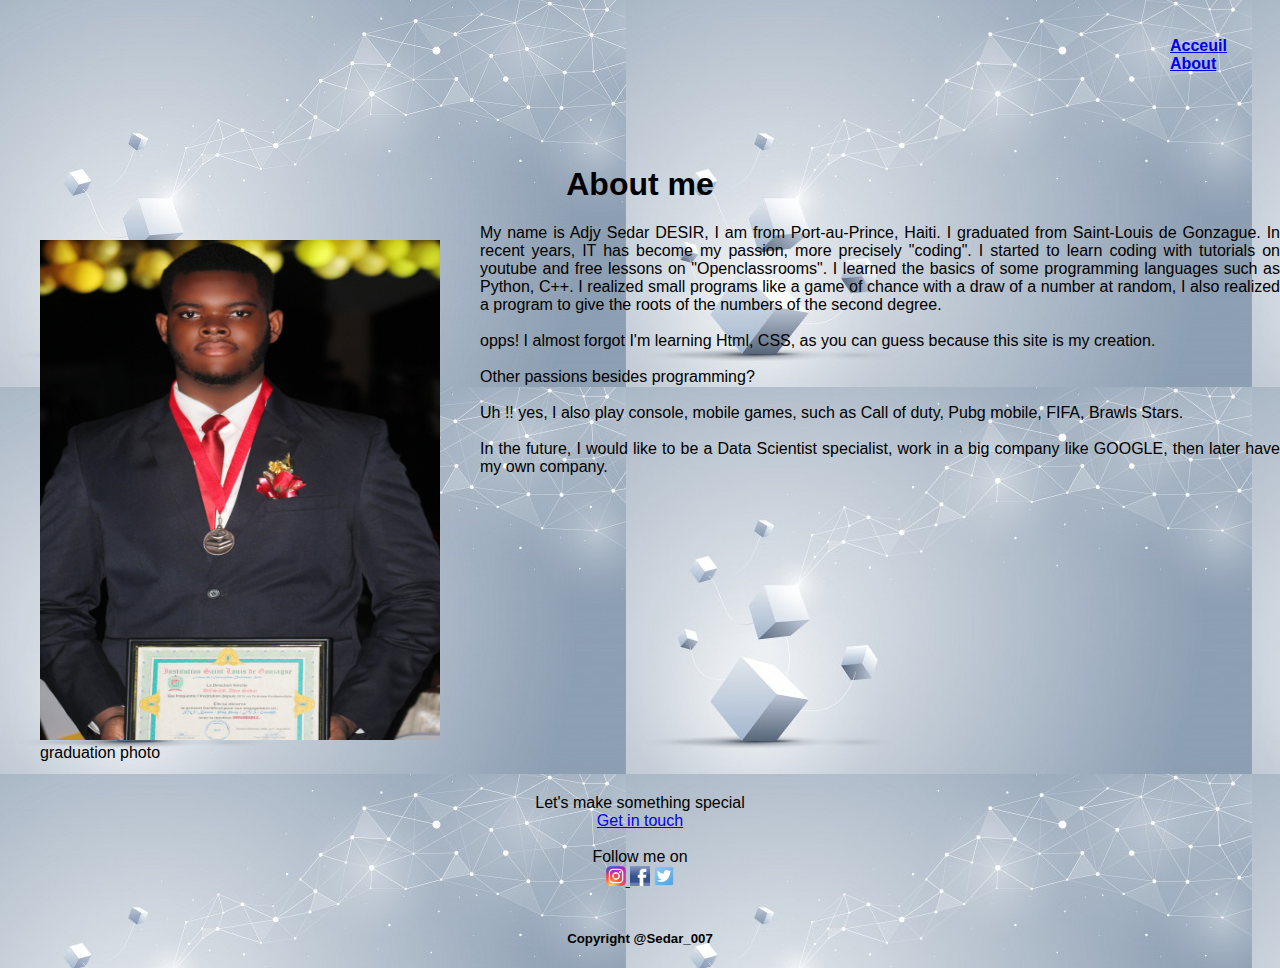
==== about.html @ 611bf277 "Updatee" ====
<!DOCTYPE html>
<html lang=en>
	<head>
		<meta charset="UTF-8" />
		<meta http-equiv=X-UA-Compatible content="IE=edge">
		<meta name=viewport content="width=device-width,initial-scale=1">
		<link rel="stylesheet" href="backup.css" />
		<title>About</title>
	
	</head>
	<body background="photos/Background.jpg"> 
	<div id="bloc_page">
		<header>
		<div id="logo">
			<!--<img src="photos/logo.png" height="100" width="250">-->
			</div>
		<nav>
			<ul>
				<h4>
					<li><a href="index.html">Acceuil</a></li>
					<li><a href="about.html">About</a></li>
					
				</h4>
			</ul>
		</nav>
		</header>
		<p>
		<br> <center><h1>About me<br></h1></center>
		<div id="conteneur">
			<div id="photo_about">
			<figure>
			<img src="photos/20-min.jpg" height="500" width="400" >
			<figcaption> graduation photo </figcaption>
			</figure>
			</div>
			<div id="about">
			
			My name is Adjy Sedar DESIR, I am from Port-au-Prince, Haiti. I graduated from Saint-Louis de Gonzague. In recent years, IT has become my passion, more precisely "coding". I started to learn coding with tutorials on youtube and free lessons on "Openclassrooms".
			I learned the basics of some programming languages ​​such as Python, C++. I realized small programs like a game of chance with a draw of a number at random, I also realized a program to give the roots of the numbers of the second degree.<br><br>

			opps! I almost forgot I'm learning Html, CSS, as you can guess because this site is my creation.<br><br>
			Other passions besides programming?<br><br>
			Uh !! yes, I also play console, mobile games, such as Call of duty, Pubg mobile, FIFA, Brawls Stars.<br><br>

			In the future, I would like to be a Data Scientist specialist, work in a big company like GOOGLE, then later have my own company.<br><br>
			 
			</div>
			</div>
			<!--I invite you to participate in a very important course on EXCEL advance that I am one of organizers,<a href="https://youtu.be/80vZ2CVDITs"> CLick on the link</a><br><br>
			My father is working in Marmelade, where he install a phytoepuration bassin to raise fish <a href="https://m.facebook.com/story.php?story_fbid=295511427529439&id=100012117521302"> CLick on the link to see it</a><br>-->
			
		</p>
		<footer>
			<center>Let's make something special<br>
				<a href="Feed.html">Get in touch</a></center>
		 
			<center><br>Follow me on<br>
		 <a href="https://instagram.com/sedar_007" title=" See Instagram photos and videos from Sedar"target="_blank"><img src="photos/instagram.png" height="20" width="20">
		</a> <a href="https://www.facebook.com/adjysedar.desir" title="See Facebook photos and videos from Sedar"target="_blank"><img src="photos/facebook.jpg" height="20" width="20"></a> 
		<a href="https://twitter.com/sedar_007?s=09" title="See Tweets from Sedar"target="_blank"><img src="photos/twitter.png" height="20" width="20"></a><br>
			<!--<a href="contact.html">Contact</a>--><br> <h5> Copyright @Sedar_007</h5></center>
		</footer>
		</div>
	</body>
</html>
---- backup.css ----
/*p
{
	color: blue;
	font-size: 1.3 em;
	font-family: Impact, "Arial Black";
}
*/
/*
p
{
	border: 3px blue solid ;
	border-radius: 10px 5px 10px 5px;
}
*/

#conteneur
{
	display: flex;
	
}
#about
{
	display: flex;
	
	text-align: justify;

	
}

section
{
	
	background-color: #ccc;
	
	
}
/*	
nav
{	
	position: fixed;
	top:0px;
	right:0px;
	width: 150px;
	border: 1px solid blue;
}
*/
nav ul
{
	list-style-type: none;
	display:flex;
	right:100px;
	top:2px;
}
#fin
{
	
}
/*
.instagram
{
	border:2px solid;
}
.twitter
{
	border:2px solid;
}
.snapchat
{
	border:2px solid;
}
.tiktok
{
	border:2px solid;
}
.facebook
{
	border:2px solid;
}
*/
/*
#liste_lien
{
	display:flex;
	flex-direction:column;
	justify-content: space-between;
	border:2px solid #444;
	height:200px;
	background-color:gray;
	
}
.element
{
	width:250px;
	height:40px;
}
.element:nth-child(1)
{
	background-color:blue;
	margin:auto;
}
.element:nth-child(2)
{
	background-color:red;
}
.element:nth-child(3)
{
	background-color:green;
}
.element:nth-child(4)
{
	background-color:yellow;
}
.element:nth-child(5)
{
	background-color:brown;
}
*/
nav
{
	
	top:0px;
	right:0px;
	width: 150px;
	
}

body {
	font-family:'Trebuchet', Arial, sans-serif;
	color:#181818;
	width:auto;
	margin: auto;
	color:black;
	background-color:white;
	background-image:photos/Background.jpg;
	margin:0;
}
header
{
	display: flex;
	justify-content:space-between;
	align-items: flex-end;
	
	
	
}
#logo
{
	display:flex;
	flex-direction:row;
	align-items:baseline;
}
#bloc_page
	{
		width:auto;
		margin: auto;
	}

@media screen and (max-width: 1024px)
{
	#bloc_page
	{
		width:auto;
		margin: auto;
	}

	nav ul
	{
		flex-direction: column;
	}
	nav li
	{
		padding-left:4px;
	}
	nav a 
	{
		font-size:1.1 em;
		
	}
	nav a:hover
	{
		border-bottom:0;
	}
	#conteneur
	{
		display : flex;
		flex-direction:column;
		margin: auto;
	}
	#photo_about
	{
		margin: auto;
	}
	#about
	{
		display: flex;
	
		justify-content: center;
		text-align:justify;
		margin: auto;

	
	}
	
}
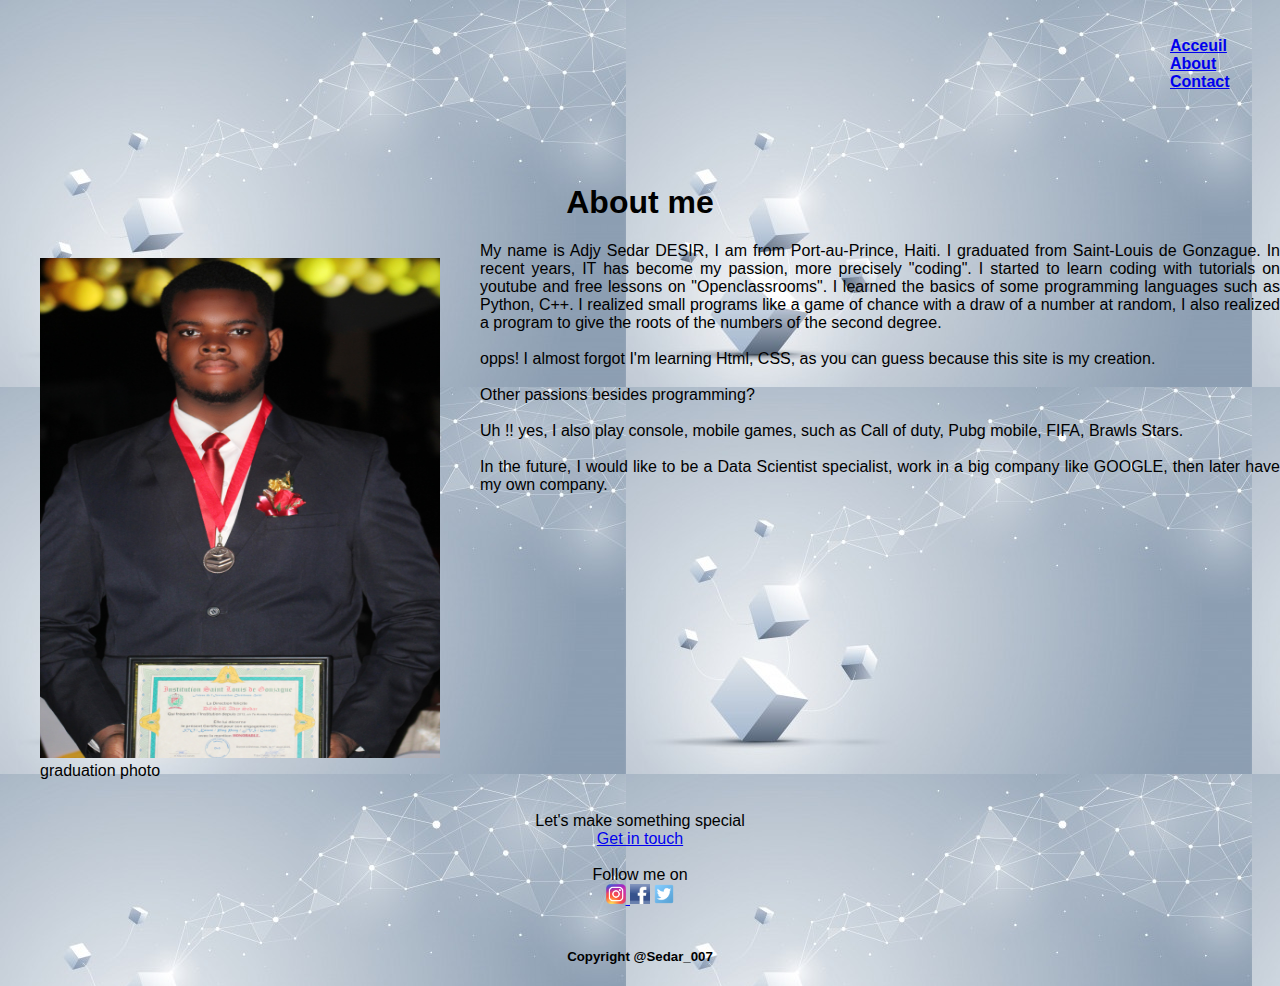
==== commit 6e2d421e: "Updateee1" ====
--- a/about.html
+++ b/about.html
@@ -19,6 +19,7 @@
 				<h4>
 					<li><a href="index.html">Acceuil</a></li>
 					<li><a href="about.html">About</a></li>
+					<li><a href="contact.html">Contact</a></li> 
 					
 				</h4>
 			</ul>
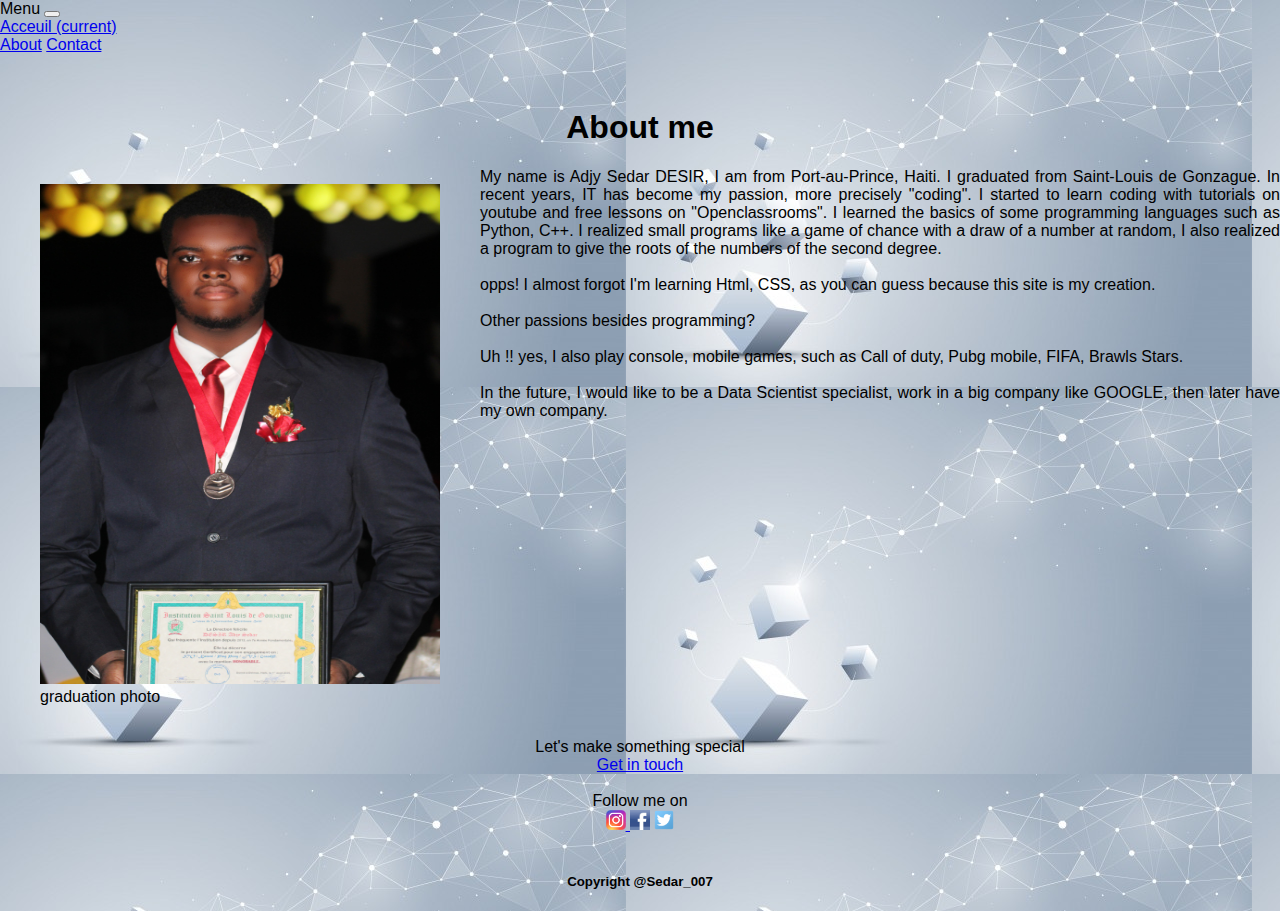
==== commit 67bea685: "Update Boostrap" ====
--- a/about.html
+++ b/about.html
@@ -3,27 +3,44 @@
 	<head>
 		<meta charset="UTF-8" />
 		<meta http-equiv=X-UA-Compatible content="IE=edge">
-		<meta name=viewport content="width=device-width,initial-scale=1">
+		<meta name="viewport" content="width=device-width, initial-scale=1, shrink-to-fit=no">
+		<script data-ad-client="ca-pub-9556998692053434" async src="https://pagead2.googlesyndication.com/pagead/js/adsbygoogle.js"></script>
 		<link rel="stylesheet" href="backup.css" />
+		<link rel="stylesheet" href="https://cdn.jsdelivr.net/npm/bootstrap@4.5.3/dist/css/bootstrap.min.css" integrity="sha384-TX8t27EcRE3e/ihU7zmQxVncDAy5uIKz4rEkgIXeMed4M0jlfIDPvg6uqKI2xXr2" crossorigin="anonymous">
+		
 		<title>About</title>
 	
 	</head>
 	<body background="photos/Background.jpg"> 
+		<nav class="navbar navbar-expand-lg navbar-light ">
+			<a class="navbar-brand" >Menu</a>
+			<button class="navbar-toggler" type="button" data-toggle="collapse" data-target="#navbarNavAltMarkup" aria-controls="navbarNavAltMarkup" aria-expanded="false" aria-label="Toggle navigation">
+			  <span class="navbar-toggler-icon"></span>
+			</button>
+			<div class="collapse navbar-collapse" id="navbarNavAltMarkup">
+			  <div class="navbar-nav">
+				<a class="nav-link active" href="index.html">Acceuil <span class="sr-only">(current)</span></a>
+				<a class="nav-link" href="about.html">About</a>
+				<a class="nav-link" href="contact.html">Contact</a>
+				
+			  </div>
+			</div>
+		  </nav>
+		<script src="https://code.jquery.com/jquery-3.5.1.slim.min.js" integrity="sha384-DfXdz2htPH0lsSSs5nCTpuj/zy4C+OGpamoFVy38MVBnE+IbbVYUew+OrCXaRkfj" crossorigin="anonymous"></script>
+			<script src="https://cdn.jsdelivr.net/npm/bootstrap@4.5.3/dist/js/bootstrap.bundle.min.js" integrity="sha384-ho+j7jyWK8fNQe+A12Hb8AhRq26LrZ/JpcUGGOn+Y7RsweNrtN/tE3MoK7ZeZDyx" crossorigin="anonymous"></script>
+		
+			<!-- Option 2: jQuery, Popper.js, and Bootstrap JS
+			<script src="https://code.jquery.com/jquery-3.5.1.slim.min.js" integrity="sha384-DfXdz2htPH0lsSSs5nCTpuj/zy4C+OGpamoFVy38MVBnE+IbbVYUew+OrCXaRkfj" crossorigin="anonymous"></script>
+			<script src="https://cdn.jsdelivr.net/npm/popper.js@1.16.1/dist/umd/popper.min.js" integrity="sha384-9/reFTGAW83EW2RDu2S0VKaIzap3H66lZH81PoYlFhbGU+6BZp6G7niu735Sk7lN" crossorigin="anonymous"></script>
+			<script src="https://cdn.jsdelivr.net/npm/bootstrap@4.5.3/dist/js/bootstrap.min.js" integrity="sha384-w1Q4orYjBQndcko6MimVbzY0tgp4pWB4lZ7lr30WKz0vr/aWKhXdBNmNb5D92v7s" crossorigin="anonymous"></script>
+			-->
+
 	<div id="bloc_page">
 		<header>
 		<div id="logo">
 			<!--<img src="photos/logo.png" height="100" width="250">-->
 			</div>
-		<nav>
-			<ul>
-				<h4>
-					<li><a href="index.html">Acceuil</a></li>
-					<li><a href="about.html">About</a></li>
-					<li><a href="contact.html">Contact</a></li> 
-					
-				</h4>
-			</ul>
-		</nav>
+		
 		</header>
 		<p>
 		<br> <center><h1>About me<br></h1></center>
@@ -47,6 +64,8 @@
 			 
 			</div>
 			</div>
+			<script src="https://apps.elfsight.com/p/platform.js" defer></script>
+			<div class="elfsight-app-4fd67bff-f6c3-4b98-bff5-2dfe1fdde820"></div>
 			<!--I invite you to participate in a very important course on EXCEL advance that I am one of organizers,<a href="https://youtu.be/80vZ2CVDITs"> CLick on the link</a><br><br>
 			My father is working in Marmelade, where he install a phytoepuration bassin to raise fish <a href="https://m.facebook.com/story.php?story_fbid=295511427529439&id=100012117521302"> CLick on the link to see it</a><br>-->
 			
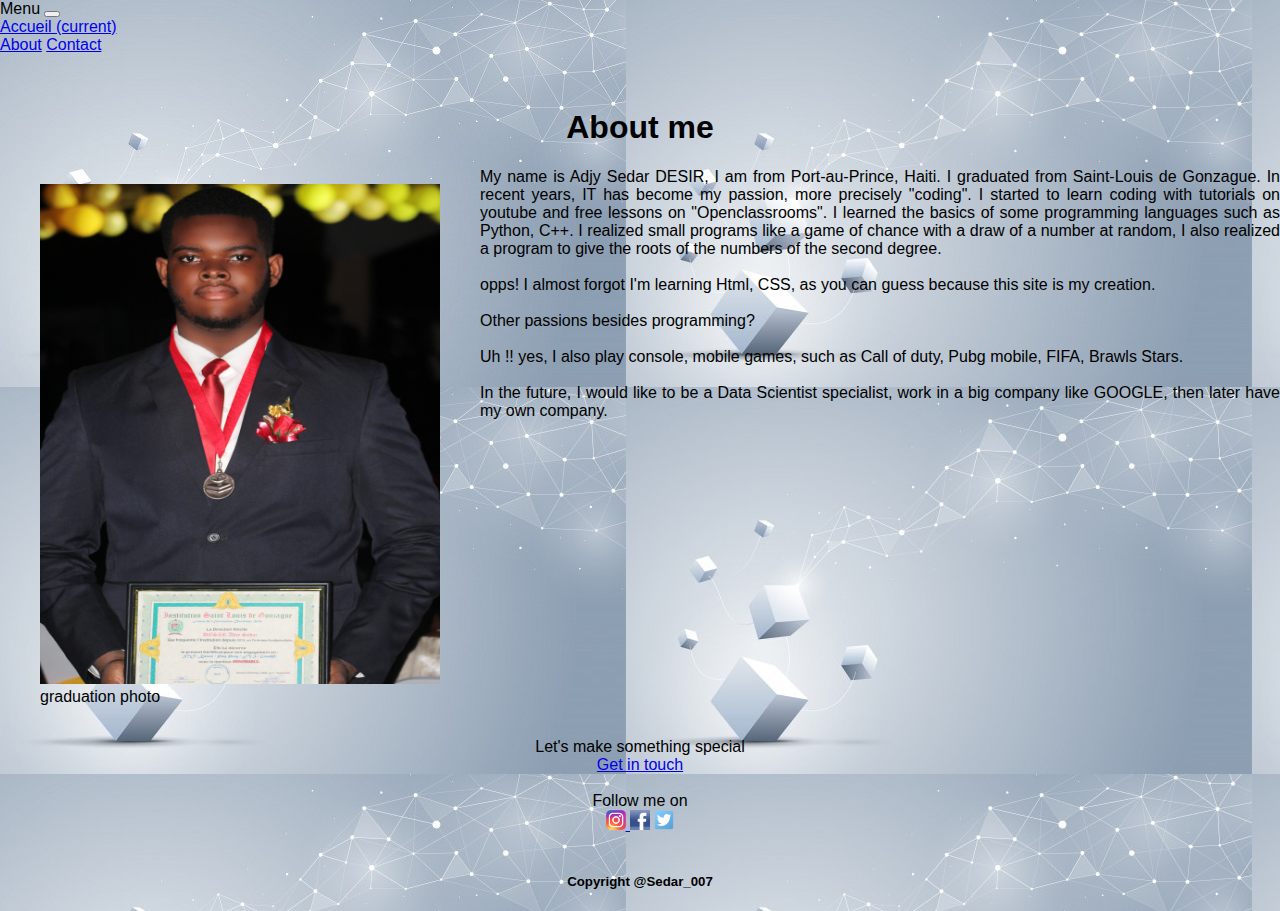
==== commit 56326cc5: "Update Boostrap." ====
--- a/about.html
+++ b/about.html
@@ -19,7 +19,7 @@
 			</button>
 			<div class="collapse navbar-collapse" id="navbarNavAltMarkup">
 			  <div class="navbar-nav">
-				<a class="nav-link active" href="index.html">Acceuil <span class="sr-only">(current)</span></a>
+				<a class="nav-link active" href="index.html">Accueil <span class="sr-only">(current)</span></a>
 				<a class="nav-link" href="about.html">About</a>
 				<a class="nav-link" href="contact.html">Contact</a>
 				
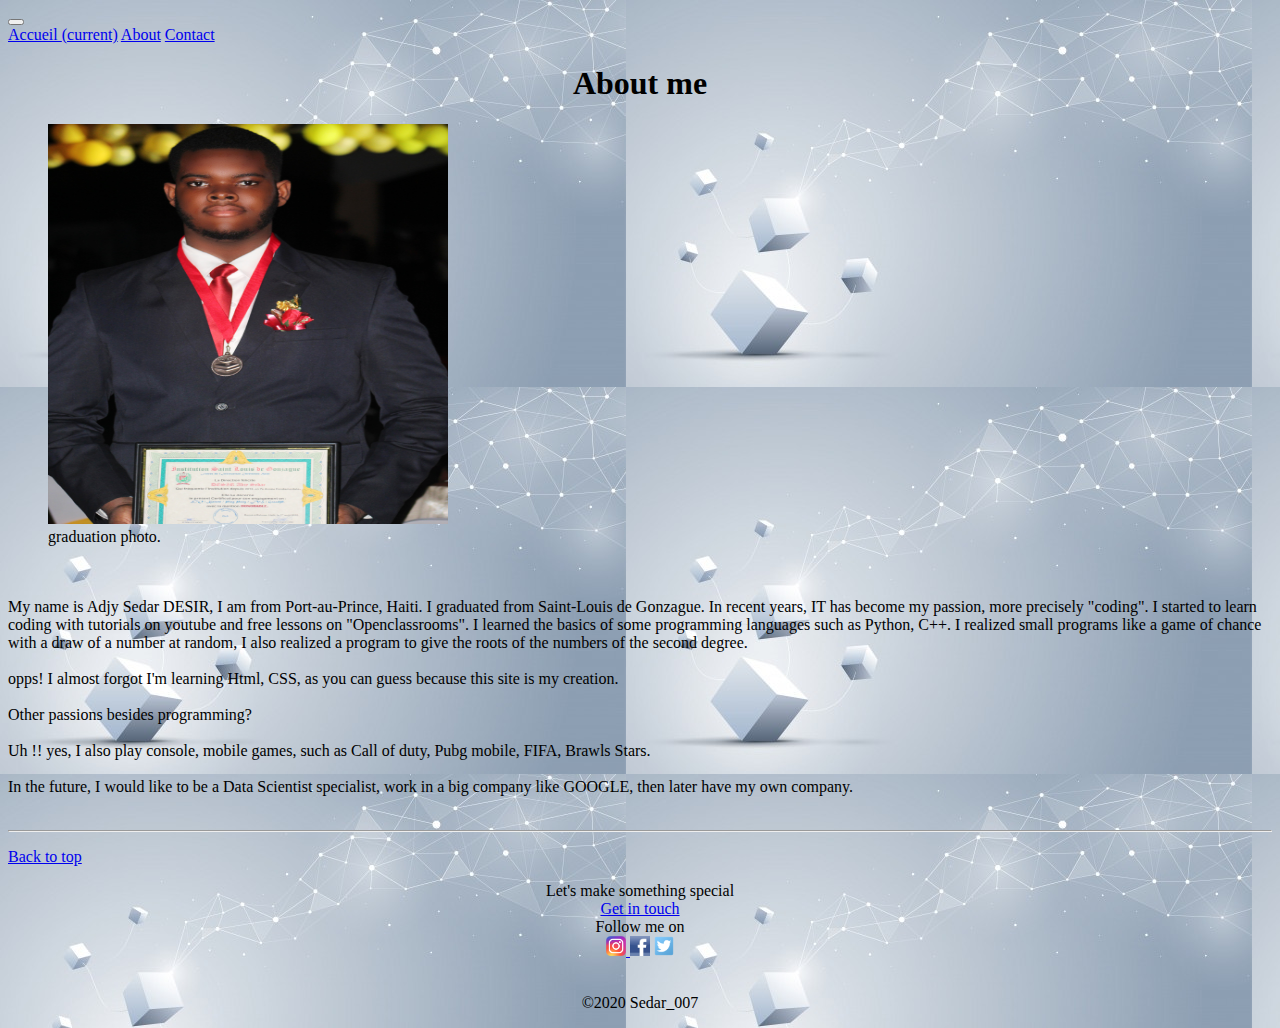
==== commit 15a8487c: "aas" ====
--- a/about.html
+++ b/about.html
@@ -1,19 +1,36 @@
-<!DOCTYPE html>
-<html lang=en>
-	<head>
-		<meta charset="UTF-8" />
-		<meta http-equiv=X-UA-Compatible content="IE=edge">
-		<meta name="viewport" content="width=device-width, initial-scale=1, shrink-to-fit=no">
-		<script data-ad-client="ca-pub-9556998692053434" async src="https://pagead2.googlesyndication.com/pagead/js/adsbygoogle.js"></script>
-		<link rel="stylesheet" href="backup.css" />
-		<link rel="stylesheet" href="https://cdn.jsdelivr.net/npm/bootstrap@4.5.3/dist/css/bootstrap.min.css" integrity="sha384-TX8t27EcRE3e/ihU7zmQxVncDAy5uIKz4rEkgIXeMed4M0jlfIDPvg6uqKI2xXr2" crossorigin="anonymous">
+<!doctype html>
+<html lang="en">
+  <head>
+    <!-- Required meta tags -->
+    <meta charset="utf-8">
+    <meta name="viewport" content="width=device-width, initial-scale=1, shrink-to-fit=no">
+    <script data-ad-client="ca-pub-9556998692053434" async src="https://pagead2.googlesyndication.com/pagead/js/adsbygoogle.js"></script>
 		
-		<title>About</title>
-	
-	</head>
-	<body background="photos/Background.jpg"> 
-		<nav class="navbar navbar-expand-lg navbar-light ">
-			<a class="navbar-brand" >Menu</a>
+
+    <!-- Bootstrap CSS -->
+    <link rel="stylesheet" href="https://cdn.jsdelivr.net/npm/bootstrap@4.5.3/dist/css/bootstrap.min.css" integrity="sha384-TX8t27EcRE3e/ihU7zmQxVncDAy5uIKz4rEkgIXeMed4M0jlfIDPvg6uqKI2xXr2" crossorigin="anonymous">
+
+    <title>Acceuil</title>
+  </head>
+  <body background="photos/Background.jpg">
+  
+        <!-- Optional JavaScript; choose one of the two! -->
+
+        <!-- Option 1: jQuery and Bootstrap Bundle (includes Popper) -->
+        <script src="https://code.jquery.com/jquery-3.5.1.slim.min.js" integrity="sha384-DfXdz2htPH0lsSSs5nCTpuj/zy4C+OGpamoFVy38MVBnE+IbbVYUew+OrCXaRkfj" crossorigin="anonymous"></script>
+        <script src="https://cdn.jsdelivr.net/npm/bootstrap@4.5.3/dist/js/bootstrap.bundle.min.js" integrity="sha384-ho+j7jyWK8fNQe+A12Hb8AhRq26LrZ/JpcUGGOn+Y7RsweNrtN/tE3MoK7ZeZDyx" crossorigin="anonymous"></script>
+
+        <!-- Option 2: jQuery, Popper.js, and Bootstrap JS
+        <script src="https://code.jquery.com/jquery-3.5.1.slim.min.js" integrity="sha384-DfXdz2htPH0lsSSs5nCTpuj/zy4C+OGpamoFVy38MVBnE+IbbVYUew+OrCXaRkfj" crossorigin="anonymous"></script>
+        <script src="https://cdn.jsdelivr.net/npm/popper.js@1.16.1/dist/umd/popper.min.js" integrity="sha384-9/reFTGAW83EW2RDu2S0VKaIzap3H66lZH81PoYlFhbGU+6BZp6G7niu735Sk7lN" crossorigin="anonymous"></script>
+        <script src="https://cdn.jsdelivr.net/npm/bootstrap@4.5.3/dist/js/bootstrap.min.js" integrity="sha384-w1Q4orYjBQndcko6MimVbzY0tgp4pWB4lZ7lr30WKz0vr/aWKhXdBNmNb5D92v7s" crossorigin="anonymous"></script>
+        -->
+        <script src="https://apps.elfsight.com/p/platform.js" defer></script>
+					<div class="elfsight-app-4fd67bff-f6c3-4b98-bff5-2dfe1fdde820"></div>
+
+     <header>
+        <nav class="navbar navbar-expand-lg navbar-light">
+			<a class="navbar-brand" >   </a>
 			<button class="navbar-toggler" type="button" data-toggle="collapse" data-target="#navbarNavAltMarkup" aria-controls="navbarNavAltMarkup" aria-expanded="false" aria-label="Toggle navigation">
 			  <span class="navbar-toggler-icon"></span>
 			</button>
@@ -26,60 +43,70 @@
 			  </div>
 			</div>
 		  </nav>
-		<script src="https://code.jquery.com/jquery-3.5.1.slim.min.js" integrity="sha384-DfXdz2htPH0lsSSs5nCTpuj/zy4C+OGpamoFVy38MVBnE+IbbVYUew+OrCXaRkfj" crossorigin="anonymous"></script>
-			<script src="https://cdn.jsdelivr.net/npm/bootstrap@4.5.3/dist/js/bootstrap.bundle.min.js" integrity="sha384-ho+j7jyWK8fNQe+A12Hb8AhRq26LrZ/JpcUGGOn+Y7RsweNrtN/tE3MoK7ZeZDyx" crossorigin="anonymous"></script>
-		
-			<!-- Option 2: jQuery, Popper.js, and Bootstrap JS
-			<script src="https://code.jquery.com/jquery-3.5.1.slim.min.js" integrity="sha384-DfXdz2htPH0lsSSs5nCTpuj/zy4C+OGpamoFVy38MVBnE+IbbVYUew+OrCXaRkfj" crossorigin="anonymous"></script>
-			<script src="https://cdn.jsdelivr.net/npm/popper.js@1.16.1/dist/umd/popper.min.js" integrity="sha384-9/reFTGAW83EW2RDu2S0VKaIzap3H66lZH81PoYlFhbGU+6BZp6G7niu735Sk7lN" crossorigin="anonymous"></script>
-			<script src="https://cdn.jsdelivr.net/npm/bootstrap@4.5.3/dist/js/bootstrap.min.js" integrity="sha384-w1Q4orYjBQndcko6MimVbzY0tgp4pWB4lZ7lr30WKz0vr/aWKhXdBNmNb5D92v7s" crossorigin="anonymous"></script>
-			-->
+	</header>
+	
 
-	<div id="bloc_page">
-		<header>
-		<div id="logo">
-			<!--<img src="photos/logo.png" height="100" width="250">-->
+		<p>
+			<div class="container">
+				<center><h1>About me<br></h1></center>
+				<div class="row">
+					<div class="col-sm">
+				
+				<figure class="figure">
+					<img src="photos/20-min.jpg" height="400" width="400" class="figure-img img-fluid rounded" alt="...">
+					<figcaption class="figure-caption">graduation photo.</figcaption>
+				  </figure>
+					</div>
+					<div class="col-sm">
+						<p class="text-justify"><br><br>
+						My name is Adjy Sedar DESIR, I am from Port-au-Prince, Haiti. I graduated from Saint-Louis de Gonzague. In recent years, IT has become my passion, more precisely "coding". I started to learn coding with tutorials on youtube and free lessons on "Openclassrooms".
+						I learned the basics of some programming languages ​​such as Python, C++. I realized small programs like a game of chance with a draw of a number at random, I also realized a program to give the roots of the numbers of the second degree.<br><br>
+						opps! I almost forgot I'm learning Html, CSS, as you can guess because this site is my creation.<br><br>
+						Other passions besides programming?<br><br>
+						Uh !! yes, I also play console, mobile games, such as Call of duty, Pubg mobile, FIFA, Brawls Stars.<br><br>
+
+						In the future, I would like to be a Data Scientist specialist, work in a big company like GOOGLE, then later have my own company.<br><br>
+					</p>
+
+					</div>
+
+
+				</div>
 			</div>
 		
-		</header>
-		<p>
-		<br> <center><h1>About me<br></h1></center>
-		<div id="conteneur">
-			<div id="photo_about">
-			<figure>
-			<img src="photos/20-min.jpg" height="500" width="400" >
-			<figcaption> graduation photo </figcaption>
-			</figure>
-			</div>
-			<div id="about">
 			
-			My name is Adjy Sedar DESIR, I am from Port-au-Prince, Haiti. I graduated from Saint-Louis de Gonzague. In recent years, IT has become my passion, more precisely "coding". I started to learn coding with tutorials on youtube and free lessons on "Openclassrooms".
-			I learned the basics of some programming languages ​​such as Python, C++. I realized small programs like a game of chance with a draw of a number at random, I also realized a program to give the roots of the numbers of the second degree.<br><br>
-
-			opps! I almost forgot I'm learning Html, CSS, as you can guess because this site is my creation.<br><br>
-			Other passions besides programming?<br><br>
-			Uh !! yes, I also play console, mobile games, such as Call of duty, Pubg mobile, FIFA, Brawls Stars.<br><br>
-
-			In the future, I would like to be a Data Scientist specialist, work in a big company like GOOGLE, then later have my own company.<br><br>
+			
 			 
-			</div>
-			</div>
+			
 			<script src="https://apps.elfsight.com/p/platform.js" defer></script>
 			<div class="elfsight-app-4fd67bff-f6c3-4b98-bff5-2dfe1fdde820"></div>
 			<!--I invite you to participate in a very important course on EXCEL advance that I am one of organizers,<a href="https://youtu.be/80vZ2CVDITs"> CLick on the link</a><br><br>
 			My father is working in Marmelade, where he install a phytoepuration bassin to raise fish <a href="https://m.facebook.com/story.php?story_fbid=295511427529439&id=100012117521302"> CLick on the link to see it</a><br>-->
 			
 		</p>
-		<footer>
-			<center>Let's make something special<br>
-				<a href="Feed.html">Get in touch</a></center>
-		 
-			<center><br>Follow me on<br>
-		 <a href="https://instagram.com/sedar_007" title=" See Instagram photos and videos from Sedar"target="_blank"><img src="photos/instagram.png" height="20" width="20">
-		</a> <a href="https://www.facebook.com/adjysedar.desir" title="See Facebook photos and videos from Sedar"target="_blank"><img src="photos/facebook.jpg" height="20" width="20"></a> 
-		<a href="https://twitter.com/sedar_007?s=09" title="See Tweets from Sedar"target="_blank"><img src="photos/twitter.png" height="20" width="20"></a><br>
-			<!--<a href="contact.html">Contact</a>--><br> <h5> Copyright @Sedar_007</h5></center>
-		</footer>
+
+		<footer class="blog-footer">
+        
+			<hr class="my-4">
+			<div class="container">
+			<p class="float-right"><a href="#">Back to top</a></p>
+			<center>
+			  <p>Let's make something special<br>
+			  <a href="Feed.html">Get in touch</a>
+			  <br>Follow me on<br>
+			  <a href="https://instagram.com/sedar_007" title=" See Instagram photos and videos from Sedar"target="_blank"><img src="photos/instagram.png" height="20" width="20">
+			  </a> <a href="https://www.facebook.com/adjysedar.desir" title="See Facebook photos and videos from Sedar"target="_blank"><img src="photos/facebook.jpg" height="20" width="20"></a> 
+			  <a href="https://twitter.com/sedar_007?s=09" title="See Tweets from Sedar"target="_blank"><img src="photos/twitter.png" height="20" width="20"></a><br>
+				  <!--<a href="contact.html">Contact</a>--><br></p>
+
+	  
+			  <p>&copy;2020 Sedar_007 </p>
+		  </center>
+			</div>
+		  
+		  </footer>
+		
+		
 		</div>
 	</body>
 </html>
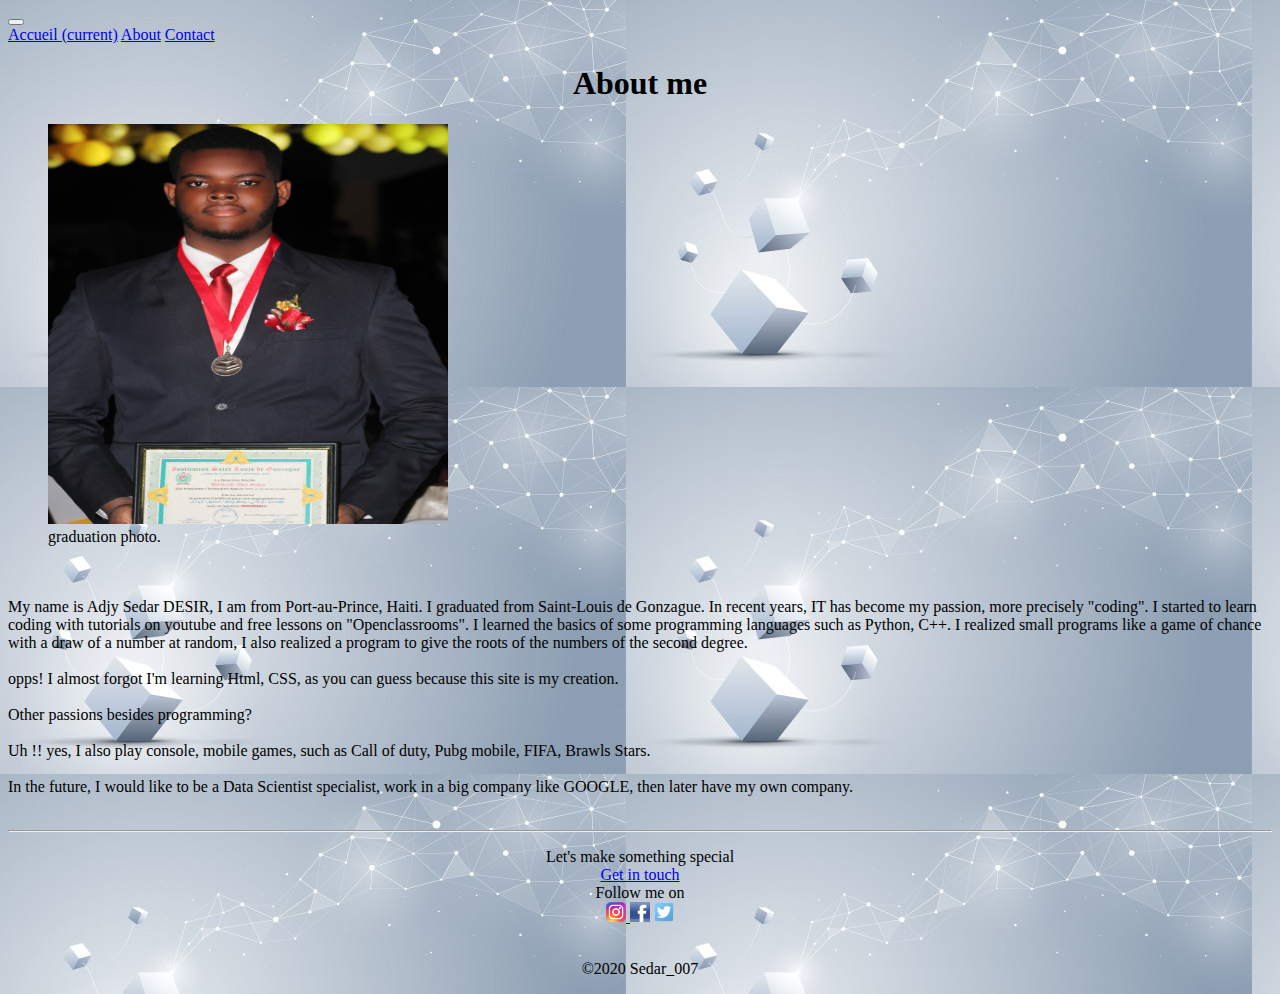
==== commit b655ed89: "aaq" ====
--- a/about.html
+++ b/about.html
@@ -89,7 +89,7 @@
         
 			<hr class="my-4">
 			<div class="container">
-			<p class="float-right"><a href="#">Back to top</a></p>
+			
 			<center>
 			  <p>Let's make something special<br>
 			  <a href="Feed.html">Get in touch</a>
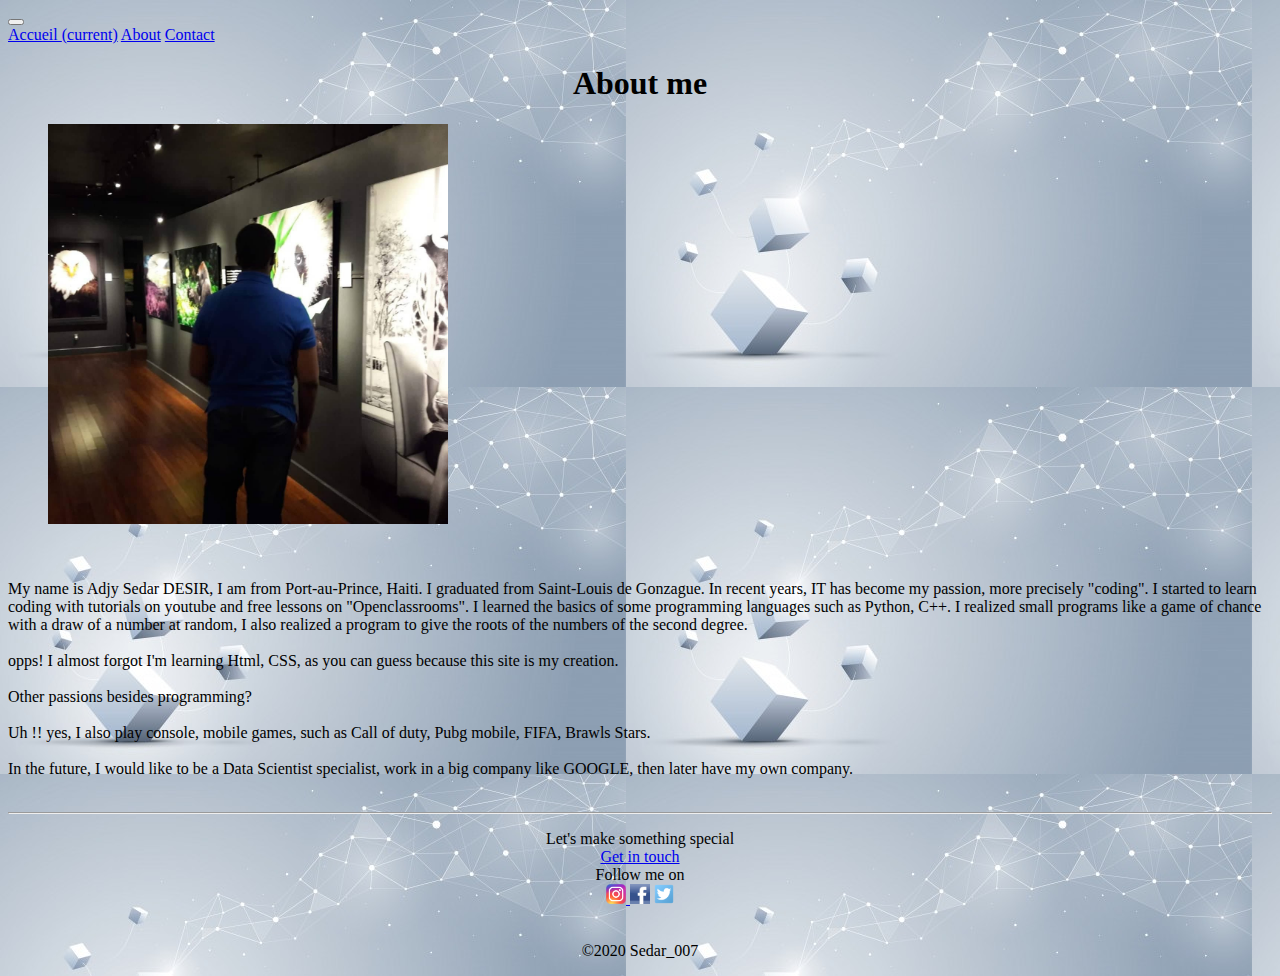
==== commit 9a1bdfef: "2021" ====
--- a/about.html
+++ b/about.html
@@ -53,8 +53,8 @@
 					<div class="col-sm">
 				
 				<figure class="figure">
-					<img src="photos/20-min.jpg" height="400" width="400" class="figure-img img-fluid rounded" alt="...">
-					<figcaption class="figure-caption">graduation photo.</figcaption>
+					<img src="photos/photo3.jpg" height="400" width="400" class="figure-img img-fluid rounded" alt="...">
+					<!-- <figcaption class="figure-caption">graduation photo.</figcaption> -->
 				  </figure>
 					</div>
 					<div class="col-sm">
